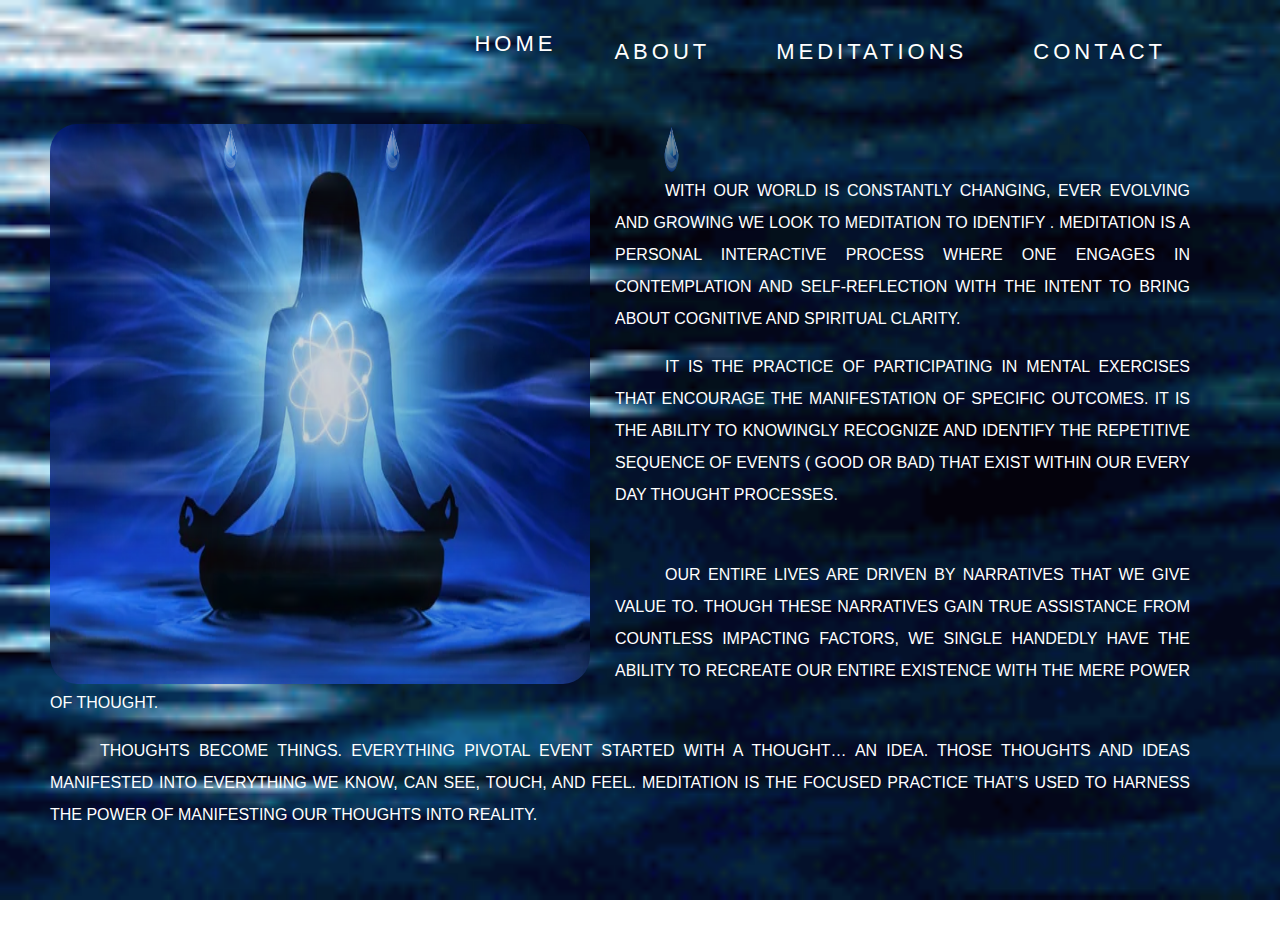
==== about.html @ d6c1e88a "Front End Project" ====
<!DOCTYPE html>
<html lang="en">
  <head>
    <meta charset="UTF-8" />
    <meta http-equiv="X-UA-Compatible" content="IE=edge" />
    <meta name="viewport" content="width=device-width, initial-scale=1.0" />
    <title>About</title>
      <link rel="stylesheet" href="styles.css">     
    <link rel='stylesheet' href='https://cdnjs.cloudflare.com/ajax/libs/twitter-bootstrap/4.0.0/css/bootstrap.css'><link rel="stylesheet" href="./style.css">

    <style>
body{
  margin:0px 90px 50px 50px;
  background-image: url('c.gif');
  background-repeat: no-repeat;
  background-attachment: fixed;  
  background-size: cover;
  color:white !important;
  font-size: 16px;
  line-height: 200%;   
  text-align: justify;
  text-justify: inter-word;
  text-indent: 50px;
}

.nav-link{
    color: white  !important;
}
img{
    border-radius: 5%;
    opacity: 0.8;
}
.navbar-brand
    {
 width: 100%;
 left: 50px;
 color: white !important;       
    }
  

</style>
</head>

<body onload="myFunction()">
 
      </div>
    <nav class="navbar navbar-light navbar-expand-md bg-faded justify-content-center">
    
            <ul class="nav navbar-nav ml-auto w-100 justify-content-end">
                <li><a href="home.html" style="color: white">Home</a></li>

                <li class="nav-item">
                    <a class="nav-link" href="about.html">About</a>
                </li>
                <li class="nav-item">
                    <a class="nav-link" href="meditation.html">Meditations</a>
                </li>
                <li class="nav-item">
                    <a class="nav-link" href="contact.html">Contact</a>
                </li>
            </ul>
        </div>
    </nav>
    <img src ="c.jpg"  style="width:540px; height:560px;  margin-right:25px; margin-left:0px; float: left;">
    <div class="container2">
        <div class="row">
          
              <button id="nine" onclick="exchange9()">
            <div id="dataHere9"></div>
            <img class="dia" src="Drip.png" />
          </button>           
  
          <button id="ten" onclick="exchange10()">
            <div id="dataHere10"></div>
            <img class="dia" src="Drip.png" />
          </button>
          <button id="seven" onclick="exchange7()">
            <div id="dataHere7"></div>
            <img class="dia" src="Drip.png" />
          </button>
        </div>
    <p>
        With our world is constantly changing, ever evolving and growing we look to meditation to identify . 
        Meditation is a personal interactive process where one engages in contemplation  and self-reflection with the intent to bring about cognitive and spiritual clarity. </p>
             
    <p>
        It is the practice of participating in mental exercises that encourage the manifestation of specific outcomes. It is the ability to knowingly recognize and identify the repetitive sequence of events ( good or bad) that exist within our every day thought processes. 
    </p>
        <br>   
    <p>
         Our entire lives are driven by narratives that we give value to. Though these narratives gain true assistance from countless impacting factors, we single handedly have the ability to recreate our entire existence with the mere power of thought. </p>
    <p> 
        Thoughts become things. Everything pivotal event started with a thought… an idea. Those thoughts and ideas manifested into everything we know, can see, touch, and feel. Meditation is the focused practice that’s used to harness the power of manifesting our thoughts into reality. 
    </p>
<script>
        let audio = new Audio("B.mp3");

function myFunction() {
  audio.play();
}
</script>
<script src='https://cdnjs.cloudflare.com/ajax/libs/jquery/3.3.1/jquery.min.js'></script>
<script src='https://cdnjs.cloudflare.com/ajax/libs/twitter-bootstrap/4.0.0/js/bootstrap.min.js'></script>
</body>
</html>
---- styles.css ----
.navbar  {
  font-family: Montserrat, sans-serif;
  top: -40px;
  margin-top: 10px;
  background: transparent;
  border: 0;
  font-size: 22px !important;
  letter-spacing: 4px;
  }
ul.nav a:hover { 
background-color: transparent !important; 
color:#88bce1 !important;
font-weight: bold;
}

body {
  text-align: center;
  text-transform: uppercase;
  padding: 50px 0;
  }
  .dia{
    width: 15px;
    height: 45px;
    opacity: 0.5;
    border-radius: 50%;
  }
  .quotes {
    display: none;
  }
  .containers{
    color: #4c88b2;
     margin-top: 80px;
    }
    .reset{
      color: #4c88b2;
       margin-top: 80px;
      }
/* ---------------------from here--Stars--------------------------------------------------------- */
  /* ----------------------------ONE------------------------------------------------------ */

  #one {
      font-size: 20px;
      width: 350px;
      height: 10px;
      background: transparent;
      position: relative;

      animation-name: example1;
      animation-duration: 80s;  
      animation-fill-mode: backwards;
      border-radius: 50%;
      border-color: transparent;
/* //spacing good */
      left: -120px;
      animation-iteration-count: infinite;
      color: white;
  
    }
    
    @keyframes example1 {
      from {top: -330px;}
      
      to {top: 600px; 
        color: transparent;
      }
    }
  
    /* ----------------------------TWO------------------------------------------------------ */
    #two {
      font-size: 20px;
      width: 350px;
      height: 10px;
      background: transparent;
      position: relative;

      animation-name: example2;
      animation-duration: 60s;  
      animation-fill-mode: backwards;
      border-radius: 50%;
      border-color: transparent;
      left: -220px;
     animation-iteration-count: infinite;
      color: white;
  
    }
    
    @keyframes example2 {
      from {top: -530px;}
      
      to {top: 400px;        
         color: transparent;
      }
    }
      /* ----------------------------THREE------------------------------------------------------ */
      #three {
        font-size: 20px;
        width: 350px;
        height: 10px;
          background: transparent;
          position: relative;
          animation-name: example3;
          animation-duration: 100s;  
  
          animation-fill-mode: forwards;
          border-radius: 50%;
          border-color: transparent;
          animation-iteration-count: infinite;
          color: white;
          left: -220px;
        }
       
        
        @keyframes example3 {
          from {top: -530px;}
          to {top: 300px; 
            color: transparent;}
        }
        /* ----------------------------FOUR------------------------------------------------------ */
        #four {
          font-size: 20px;
          width: 350px;
          height: 10px;
          background: transparent;
          position: relative;
          animation-name: example4;
          animation-duration: 80s;      
  
          animation-fill-mode: forwards;
          border-radius: 50%;
          border-color: transparent;
          animation-iteration-count: infinite;
          color: white;

          left: 80px;
        }
     
        
        @keyframes example4 {
          from {top: -230px;}
          to {
            top: 400px; 
            color: transparent;
          }
        }
          /* ----------------------------FIVE------------------------------------------------------ */
          #five {
            font-size: 20px;
              width: 350px;
             height: 10px;
             background: transparent;
              position: relative;
              animation-name: example5;
              animation-duration: 50s;  
  
              animation-fill-mode: forwards;
              border-radius: 50%;
              border-color: transparent;
              animation-iteration-count: infinite;
              color: white;

              left: 500px;
            }
        
            
            @keyframes example5{
              from {top: -230px;}
              to {top: 400px; 
                color: transparent;}
            }
            /* ----------------------------SIX------------------------------------------------------ */
            #six {
              font-size: 20px;
              width: 350px;
              height: 10px;
              background: transparent;
              position: relative;
              animation-name: example6;
              animation-duration: 70s;  
              animation-fill-mode: backwards;
              border-radius: 50%;
              border-color: transparent;

              left: -120px;
              animation-iteration-count: infinite;
              color:white;
            }
                    
            @keyframes example6 {
              from {top: -830px;}
              to {top: 400px;
              color: transparent;
              }
            }
            /* -------------------------------7------------------------------ */

            #seven {
                background: transparent;
                position: relative;
                animation-name: example7;
                animation-duration: 50s;      
                animation-fill-mode: forwards;
                border-radius: 50%;
                border-color: transparent;
                animation-iteration-count: infinite;
                color: white;  
                left: -300px;
              }                         
              @keyframes example7{
                from {top: -630px;
                  width: 300;}
                to {top: 400px;                   
                  color: transparent;}
              }

              /* 8 */

              #eight {
                background: transparent;
                position: relative;
                animation-name: example8;
                animation-duration: 30s;      
                animation-fill-mode: forwards;
                border-radius: 50%;
                border-color: transparent;
                animation-iteration-count: infinite;
                color: white;  
                left: -500px;
              }                         
              @keyframes example8{
                from {top: -430px;
                  width: 300;}
                to {top: 200px;                   
                  color: transparent;}
              }

              /* 9----------- */

              #nine {
                background: transparent;
                position: relative;
                animation-name: example9;
                animation-duration: 20s;      
                animation-fill-mode: forwards;
                border-radius: 50%;
                border-color: transparent;
                animation-iteration-count: infinite;
                color: white;  
                left: -400px;
              }                         
              @keyframes example9{
                from {top: -430px;
                  width: 300;}
                to {top: 400px;                   
                  color: transparent;}
              }

 /* 9----------- */

              #ten {
                background: transparent;
                position: relative;
                animation-name: example10;
                animation-duration: 10s;      
                animation-fill-mode: forwards;
                border-radius: 50%;
                border-color: transparent;
                animation-iteration-count: infinite;
                color: white;  
                left: 10px;
              }                         
              @keyframes example10{
                from {top: -430px;
                  width: 300;}
                to {top: 800px;                   
                  color: transparent;}
              }
              #elleven {
                background: transparent;
                position: relative;
                animation-name: example10;
                animation-duration: 30s;      
                animation-fill-mode: forwards;
                border-radius: 50%;
                border-color: transparent;
                animation-iteration-count: infinite;
                color: white;  
                left: 10px;
              }                         
              @keyframes example10{
                from {top: -430px;
                  width: 300;}
                to {top: 400px;                   
                  color: transparent;}
              }
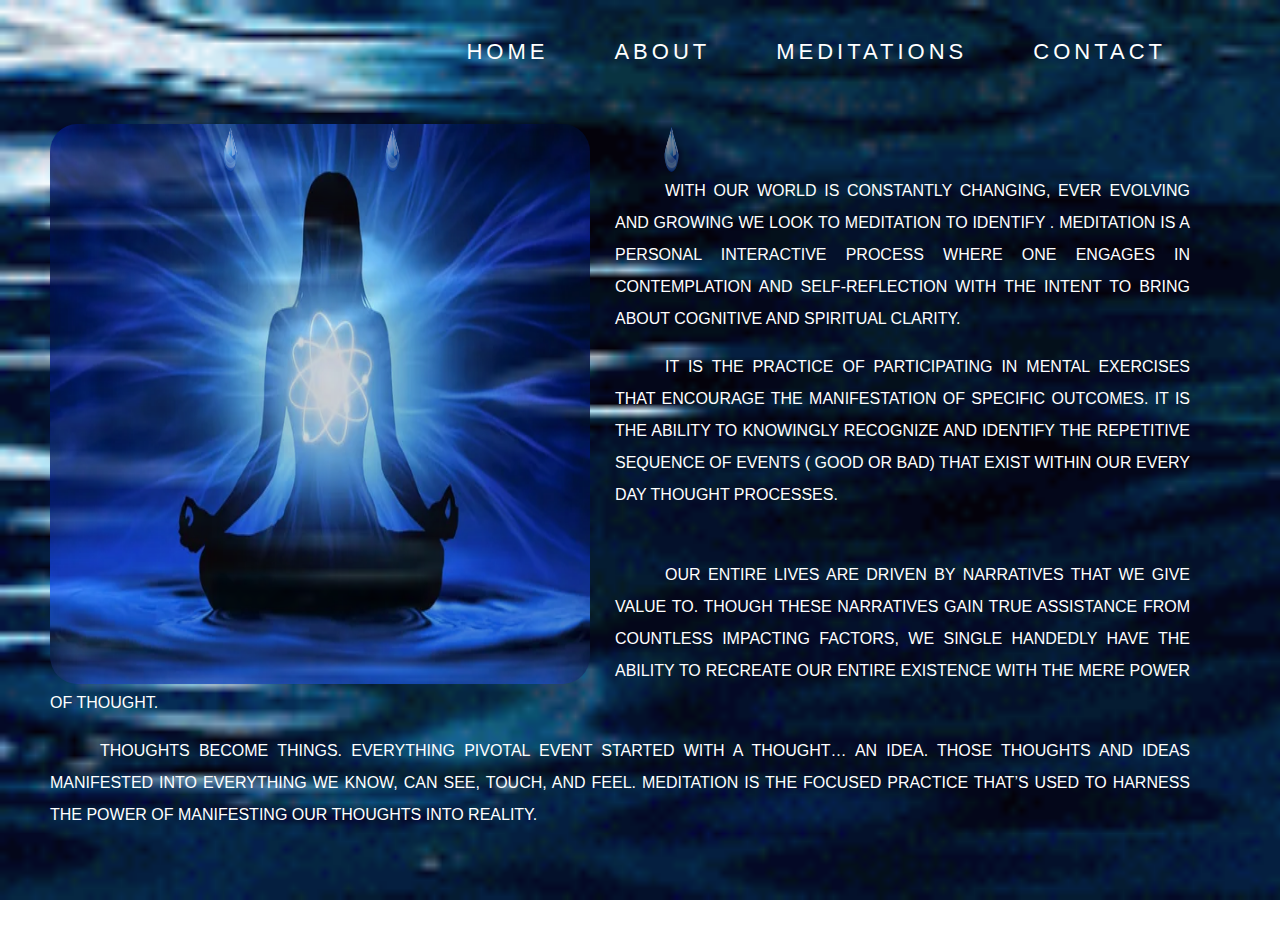
==== commit 20d7c46c: "Hopeful Final Push" ====
--- a/about.html
+++ b/about.html
@@ -47,8 +47,9 @@
     <nav class="navbar navbar-light navbar-expand-md bg-faded justify-content-center">
     
             <ul class="nav navbar-nav ml-auto w-100 justify-content-end">
-                <li><a href="home.html" style="color: white">Home</a></li>
-
+              <li class="nav-item">
+                <a class="nav-link" href="home.html">Home</a>
+            </li>
                 <li class="nav-item">
                     <a class="nav-link" href="about.html">About</a>
                 </li>
--- a/styles.css
+++ b/styles.css
@@ -47,7 +47,7 @@
       position: relative;
 
       animation-name: example1;
-      animation-duration: 80s;  
+      animation-duration: 90s;  
       animation-fill-mode: backwards;
       border-radius: 50%;
       border-color: transparent;
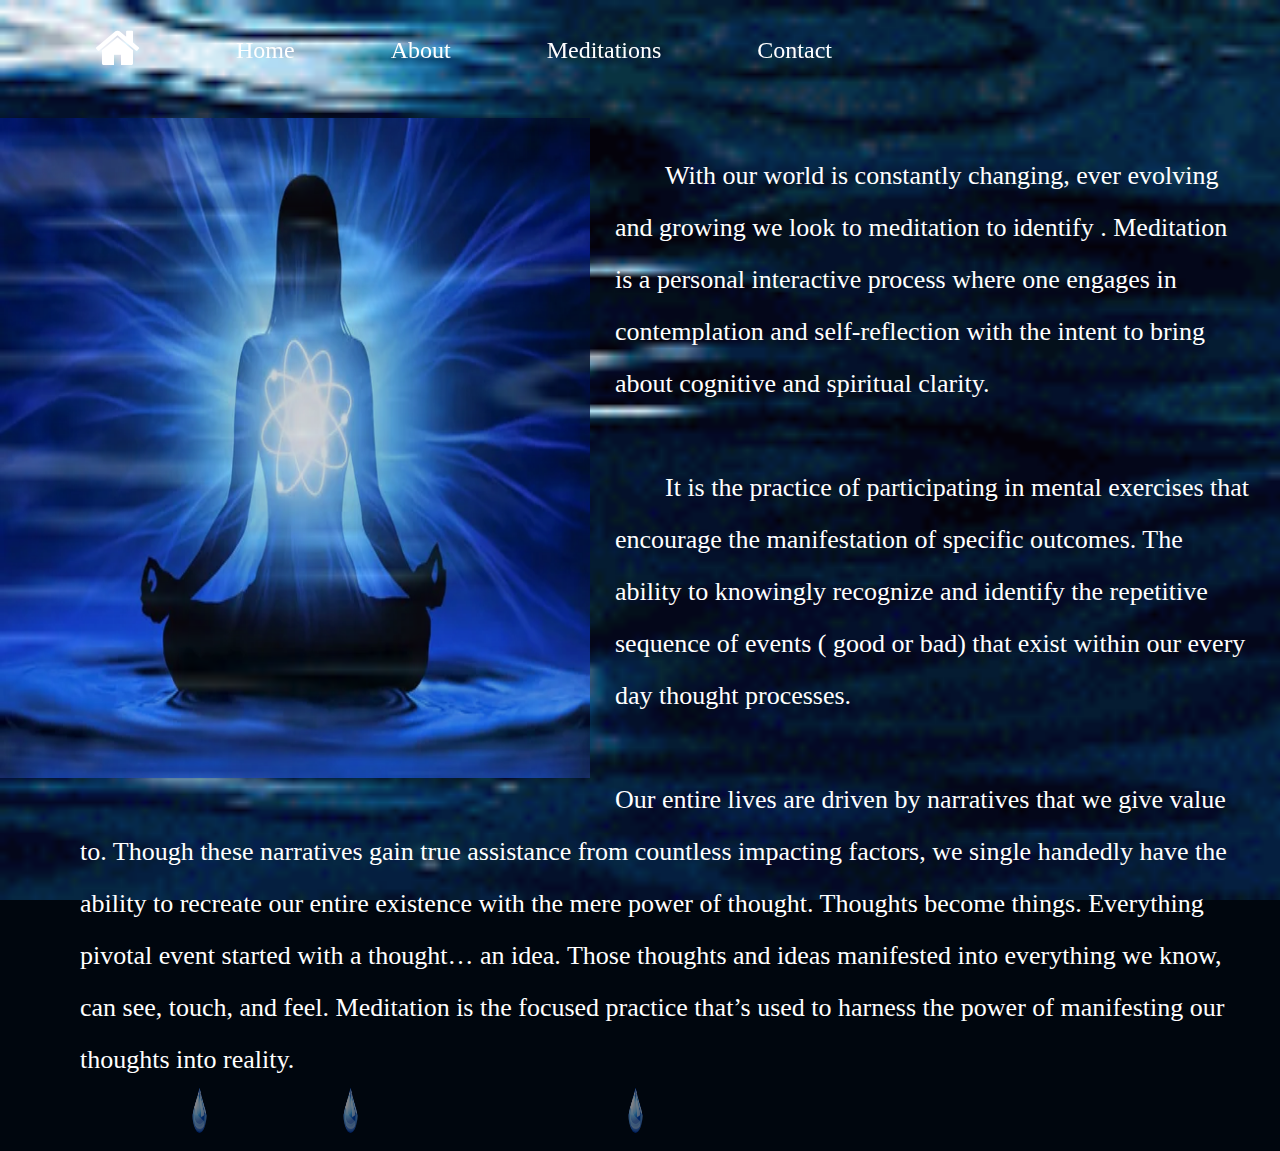
==== commit 7e94d3e9: "Pushing up a Few Edits" ====
--- a/about.html
+++ b/about.html
@@ -6,95 +6,121 @@
     <meta name="viewport" content="width=device-width, initial-scale=1.0" />
     <title>About</title>
       <link rel="stylesheet" href="styles.css">     
-    <link rel='stylesheet' href='https://cdnjs.cloudflare.com/ajax/libs/twitter-bootstrap/4.0.0/css/bootstrap.css'><link rel="stylesheet" href="./style.css">
+      <link rel="stylesheet" href="https://cdnjs.cloudflare.com/ajax/libs/font-awesome/4.7.0/css/font-awesome.min.css">
 
     <style>
 body{
-  margin:0px 90px 50px 50px;
-  background-image: url('c.gif');
+  background-image: url('./images/water4.gif');
   background-repeat: no-repeat;
   background-attachment: fixed;  
   background-size: cover;
   color:white !important;
-  font-size: 16px;
-  line-height: 200%;   
-  text-align: justify;
-  text-justify: inter-word;
+  font-size: 26px;
+  line-height: 200%;  
+  margin-right: 30px; 
+}
+
+img{
+    opacity: 0.8;
+}
+
+nav {
+    background: rgb(62, 89, 115);
+    box-shadow:black;
+    position: fixed;
+  top: 0;
+  left: 0;
+  width: 100%;
+  z-index: 999;
+    
+  }
+
+ 
+  nav:hover{
+    background-color: transparent ;
+    transition-duration: 5s;
+  }
+.hello{
+  margin-top: 98px;
+  text-align: left;
   text-indent: 50px;
 }
 
-.nav-link{
-    color: white  !important;
+.hello2{
+  text-align: left;
+  margin-left: 80px;
 }
-img{
-    border-radius: 5%;
-    opacity: 0.8;
-}
-.navbar-brand
-    {
- width: 100%;
- left: 50px;
- color: white !important;       
-    }
-  
-
 </style>
 </head>
 
 <body onload="myFunction()">
  
+  <nav >
+    <div class="nav-center">
+      <!-- nav header -->
+      <div class="nav-header">
+      
       </div>
-    <nav class="navbar navbar-light navbar-expand-md bg-faded justify-content-center">
+      <!-- links -->
+      <ul class="links ">
+        <li><a href="index.html" style="color: white">
+          <i class="fa fa-home" style="font-size:48px;color:white;">
+          </i></a></li>
+
+        <li><a href="home.html" style="color: white">Home</a></li>
+        <li><a href="about.html" style="color: white">About</a></li>
+        <li><a href="meditation.html" style="color: white">Meditations</a></li>
+        <li><a href="contact.html" style="color: white">Contact</a></li>
+
+      </ul>
+     </div>
+  </nav>
+
+  </div>
+  <div class="hello">
+ <br>
+    <img src ="./images/sittingPeace.jpg"  style="width:590px; height:660px;  margin-top: -32px; margin-right:25px; margin-left:0px; float: left;">
+    <div class="container2">
     
-            <ul class="nav navbar-nav ml-auto w-100 justify-content-end">
-              <li class="nav-item">
-                <a class="nav-link" href="home.html">Home</a>
-            </li>
-                <li class="nav-item">
-                    <a class="nav-link" href="about.html">About</a>
-                </li>
-                <li class="nav-item">
-                    <a class="nav-link" href="meditation.html">Meditations</a>
-                </li>
-                <li class="nav-item">
-                    <a class="nav-link" href="contact.html">Contact</a>
-                </li>
-            </ul>
+    <p>
+        With our world is constantly changing, ever evolving and growing we look to meditation to identify . 
+        Meditation is a personal interactive process where one engages in contemplation  and self-reflection with the intent to bring about cognitive and spiritual clarity. </p>
+             <br>
+    <p>
+        It is the practice of participating in mental exercises that encourage the manifestation of specific outcomes. The ability to knowingly recognize and identify the repetitive sequence of events ( good or bad) that exist within our every day thought processes. 
+    </p>
+    <br>
+  </div>
+</div>
+        <div class="hello2">
+          <p>
+            Our entire lives are driven by narratives that we give value to. Though these narratives gain true assistance from countless impacting factors, we single handedly have the ability to recreate our entire existence with the mere power of thought.
+       
+           Thoughts become things. Everything pivotal event started with a thought… an idea. Those thoughts and ideas manifested into everything we know, can see, touch, and feel. Meditation is the focused practice that’s used to harness the power of manifesting our thoughts into reality. 
+       </p>
         </div>
-    </nav>
-    <img src ="c.jpg"  style="width:540px; height:560px;  margin-right:25px; margin-left:0px; float: left;">
-    <div class="container2">
+   
+
+  
         <div class="row">
           
               <button id="nine" onclick="exchange9()">
             <div id="dataHere9"></div>
-            <img class="dia" src="Drip.png" />
+            <img class="dia" src="./images/Drip.png" />
           </button>           
   
           <button id="ten" onclick="exchange10()">
             <div id="dataHere10"></div>
-            <img class="dia" src="Drip.png" />
+            <img class="dia" src="./images/Drip.png" />
           </button>
           <button id="seven" onclick="exchange7()">
             <div id="dataHere7"></div>
-            <img class="dia" src="Drip.png" />
+            <img class="dia" src="./images/Drip.png" />
           </button>
         </div>
-    <p>
-        With our world is constantly changing, ever evolving and growing we look to meditation to identify . 
-        Meditation is a personal interactive process where one engages in contemplation  and self-reflection with the intent to bring about cognitive and spiritual clarity. </p>
-             
-    <p>
-        It is the practice of participating in mental exercises that encourage the manifestation of specific outcomes. It is the ability to knowingly recognize and identify the repetitive sequence of events ( good or bad) that exist within our every day thought processes. 
-    </p>
-        <br>   
-    <p>
-         Our entire lives are driven by narratives that we give value to. Though these narratives gain true assistance from countless impacting factors, we single handedly have the ability to recreate our entire existence with the mere power of thought. </p>
-    <p> 
-        Thoughts become things. Everything pivotal event started with a thought… an idea. Those thoughts and ideas manifested into everything we know, can see, touch, and feel. Meditation is the focused practice that’s used to harness the power of manifesting our thoughts into reality. 
-    </p>
+
 <script>
-        let audio = new Audio("B.mp3");
+        // let audio = new Audio("B.mp3");
 
 function myFunction() {
   audio.play();
--- a/styles.css
+++ b/styles.css
@@ -1,23 +1,111 @@
-
-.navbar  {
-  font-family: Montserrat, sans-serif;
-  top: -40px;
-  margin-top: 10px;
-  background: transparent;
-  border: 0;
-  font-size: 22px !important;
-  letter-spacing: 4px;
-  }
-ul.nav a:hover { 
+*,
+::after,
+::before {
+  margin: 0;
+  padding: 0;
+  box-sizing: border-box;
+}
+@media screen and (min-width: 800px) {
+  .nav-center {
+    max-width: 1170px;
+    margin: 0 auto;
+    display: flex;
+    align-items: center;
+    padding: 1.5rem;
+  }
+  .nav-header {
+    padding: 0;
+  }
+  .nav-toggle {
+    display: none;
+  } }
+.dia{
+  width: 15px;
+  height: 45px;
+  opacity: 0.5;
+  border-radius: 50%;
+
+}
+.quotes {display: none;}
+
+
+           
+ /* body - This might help the backend to get cleaned up as well */ 
+ body {
+    background: rgb(141, 132, 132);
+    font-size: 0.875rem;
+    background: rgb(0, 6, 14);
+  }
+    
+  @media screen and (min-width: 800px) {
+    .nav-center {
+      max-width: 1170px;
+      display: flex;
+      align-items: center;
+    }
+    
+    .nav-toggle {
+      display: none;
+    } }
+
+  nav {
+    background: rgb(62, 89, 115);
+    box-shadow:black;
+    
+  }
+
+ 
+  nav:hover{
+    background-color: transparent ;
+    transition-duration: 5s;
+  }
+  
+  
+
+  .links a:hover {
+    color: var(--clr-primary-5);
+    background: transparent;
+    transition-duration: 5s;
+
+  }
+ 
+
+/* //This  */
+  
+  .links {
+    overflow: hidden;
+    transition: var(--transition);
+    height: auto;
+    display: flex;
+    padding-right: 40px;
+  }
+  .links a {
+    color: var(--clr-grey-3);
+    font-size: 1.5rem;
+    letter-spacing: var(--spacing);
+    display: block;
+    padding-left: 1rem;
+    padding-right: 80px;
+    transition: var(--transition);
+    color: white;
+  }
+  a {
+    text-decoration: none;
+  }
+  ul {
+    list-style-type: none;
+  }
+  ul.nav a:hover { 
 background-color: transparent !important; 
 color:#88bce1 !important;
 font-weight: bold;
+transition-duration: 5s;
+
 }
+
 
 body {
   text-align: center;
-  text-transform: uppercase;
-  padding: 50px 0;
   }
   .dia{
     width: 15px;
@@ -30,7 +118,7 @@
   }
   .containers{
     color: #4c88b2;
-     margin-top: 80px;
+     margin-top: 120px;
     }
     .reset{
       color: #4c88b2;
@@ -294,4 +382,21 @@
                   color: transparent;}
               }
              
-
+              @media screen and (min-width: 800px) {
+                .nav-center {
+                  max-width: 1170px;
+                  margin: 0 auto;
+                  display: flex;
+                  align-items: center;
+                }
+             
+                .nav-toggle {
+                  display: none;
+                } }
+                
+  .links a:hover {
+    color: var(--clr-primary-5);
+    background: transparent;
+    transition-duration: 5s;
+
+  }
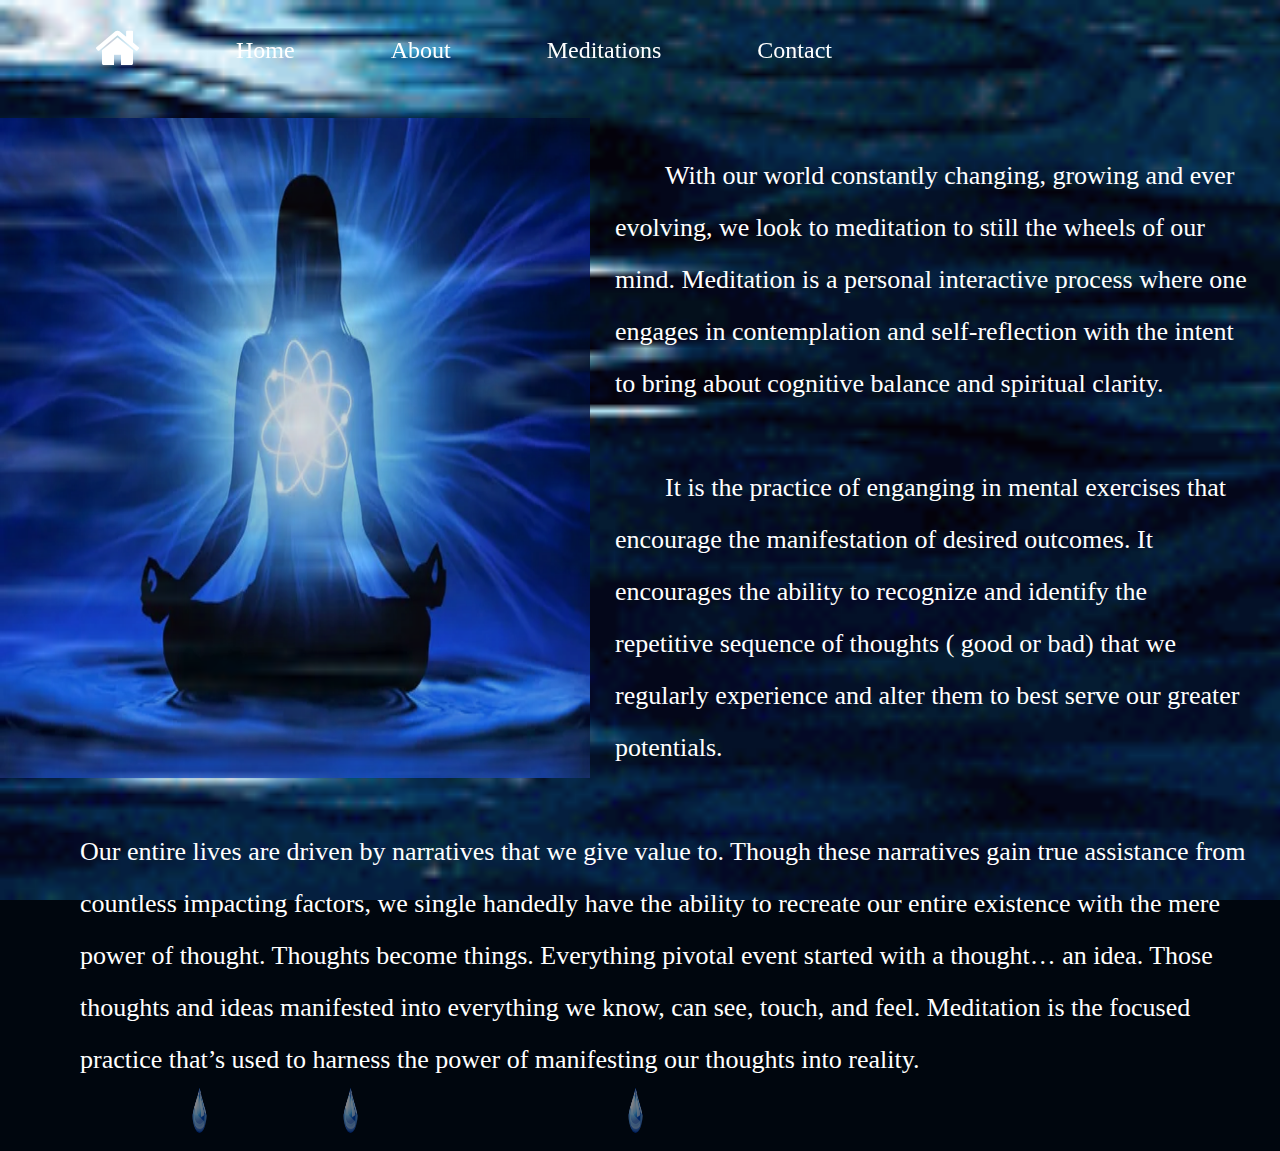
==== commit c1f774ee: "Pushing up Final Edits" ====
--- a/about.html
+++ b/about.html
@@ -83,11 +83,11 @@
     <div class="container2">
     
     <p>
-        With our world is constantly changing, ever evolving and growing we look to meditation to identify . 
-        Meditation is a personal interactive process where one engages in contemplation  and self-reflection with the intent to bring about cognitive and spiritual clarity. </p>
+        With our world constantly changing, growing and ever evolving,   we look to meditation to still the wheels of our mind. 
+        Meditation is a personal interactive process where one engages in contemplation  and self-reflection with the intent to bring about cognitive balance and spiritual clarity. </p>
              <br>
     <p>
-        It is the practice of participating in mental exercises that encourage the manifestation of specific outcomes. The ability to knowingly recognize and identify the repetitive sequence of events ( good or bad) that exist within our every day thought processes. 
+        It is the practice of enganging in mental exercises that encourage the manifestation of desired outcomes. It encourages the ability to recognize and identify the repetitive sequence of thoughts ( good or bad) that we regularly experience and alter them to best serve our greater potentials. 
     </p>
     <br>
   </div>
--- a/styles.css
+++ b/styles.css
@@ -135,7 +135,7 @@
       position: relative;
 
       animation-name: example1;
-      animation-duration: 90s;  
+      animation-duration: 117s;  
       animation-fill-mode: backwards;
       border-radius: 50%;
       border-color: transparent;
@@ -163,7 +163,7 @@
       position: relative;
 
       animation-name: example2;
-      animation-duration: 60s;  
+      animation-duration: 70s;  
       animation-fill-mode: backwards;
       border-radius: 50%;
       border-color: transparent;
@@ -188,7 +188,7 @@
           background: transparent;
           position: relative;
           animation-name: example3;
-          animation-duration: 100s;  
+          animation-duration: 110s;  
   
           animation-fill-mode: forwards;
           border-radius: 50%;
@@ -212,7 +212,7 @@
           background: transparent;
           position: relative;
           animation-name: example4;
-          animation-duration: 80s;      
+          animation-duration: 90s;      
   
           animation-fill-mode: forwards;
           border-radius: 50%;
@@ -239,7 +239,7 @@
              background: transparent;
               position: relative;
               animation-name: example5;
-              animation-duration: 50s;  
+              animation-duration: 60s;  
   
               animation-fill-mode: forwards;
               border-radius: 50%;
@@ -264,7 +264,7 @@
               background: transparent;
               position: relative;
               animation-name: example6;
-              animation-duration: 70s;  
+              animation-duration: 80s;  
               animation-fill-mode: backwards;
               border-radius: 50%;
               border-color: transparent;
@@ -286,7 +286,7 @@
                 background: transparent;
                 position: relative;
                 animation-name: example7;
-                animation-duration: 50s;      
+                animation-duration: 10s;      
                 animation-fill-mode: forwards;
                 border-radius: 50%;
                 border-color: transparent;
@@ -328,7 +328,7 @@
                 background: transparent;
                 position: relative;
                 animation-name: example9;
-                animation-duration: 20s;      
+                animation-duration: 30s;      
                 animation-fill-mode: forwards;
                 border-radius: 50%;
                 border-color: transparent;
@@ -367,7 +367,7 @@
                 background: transparent;
                 position: relative;
                 animation-name: example10;
-                animation-duration: 30s;      
+                animation-duration: 40s;      
                 animation-fill-mode: forwards;
                 border-radius: 50%;
                 border-color: transparent;
